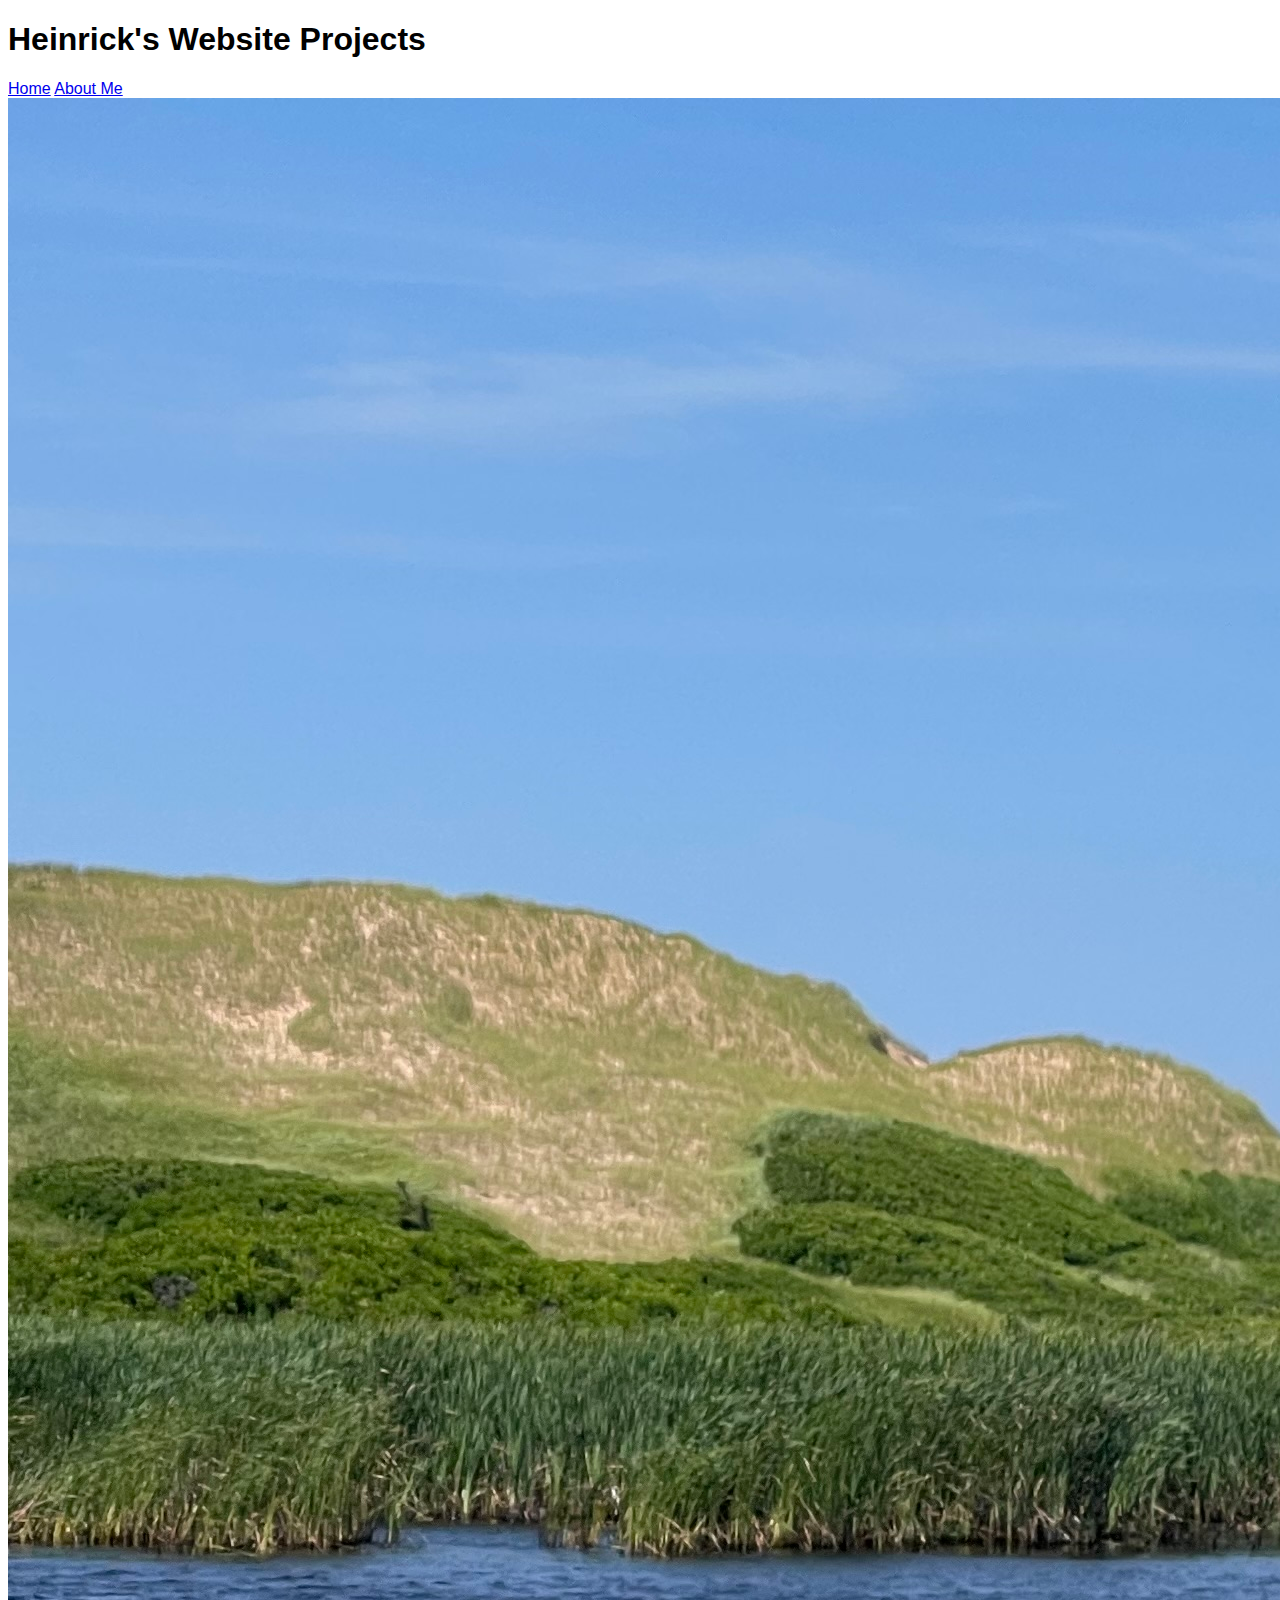
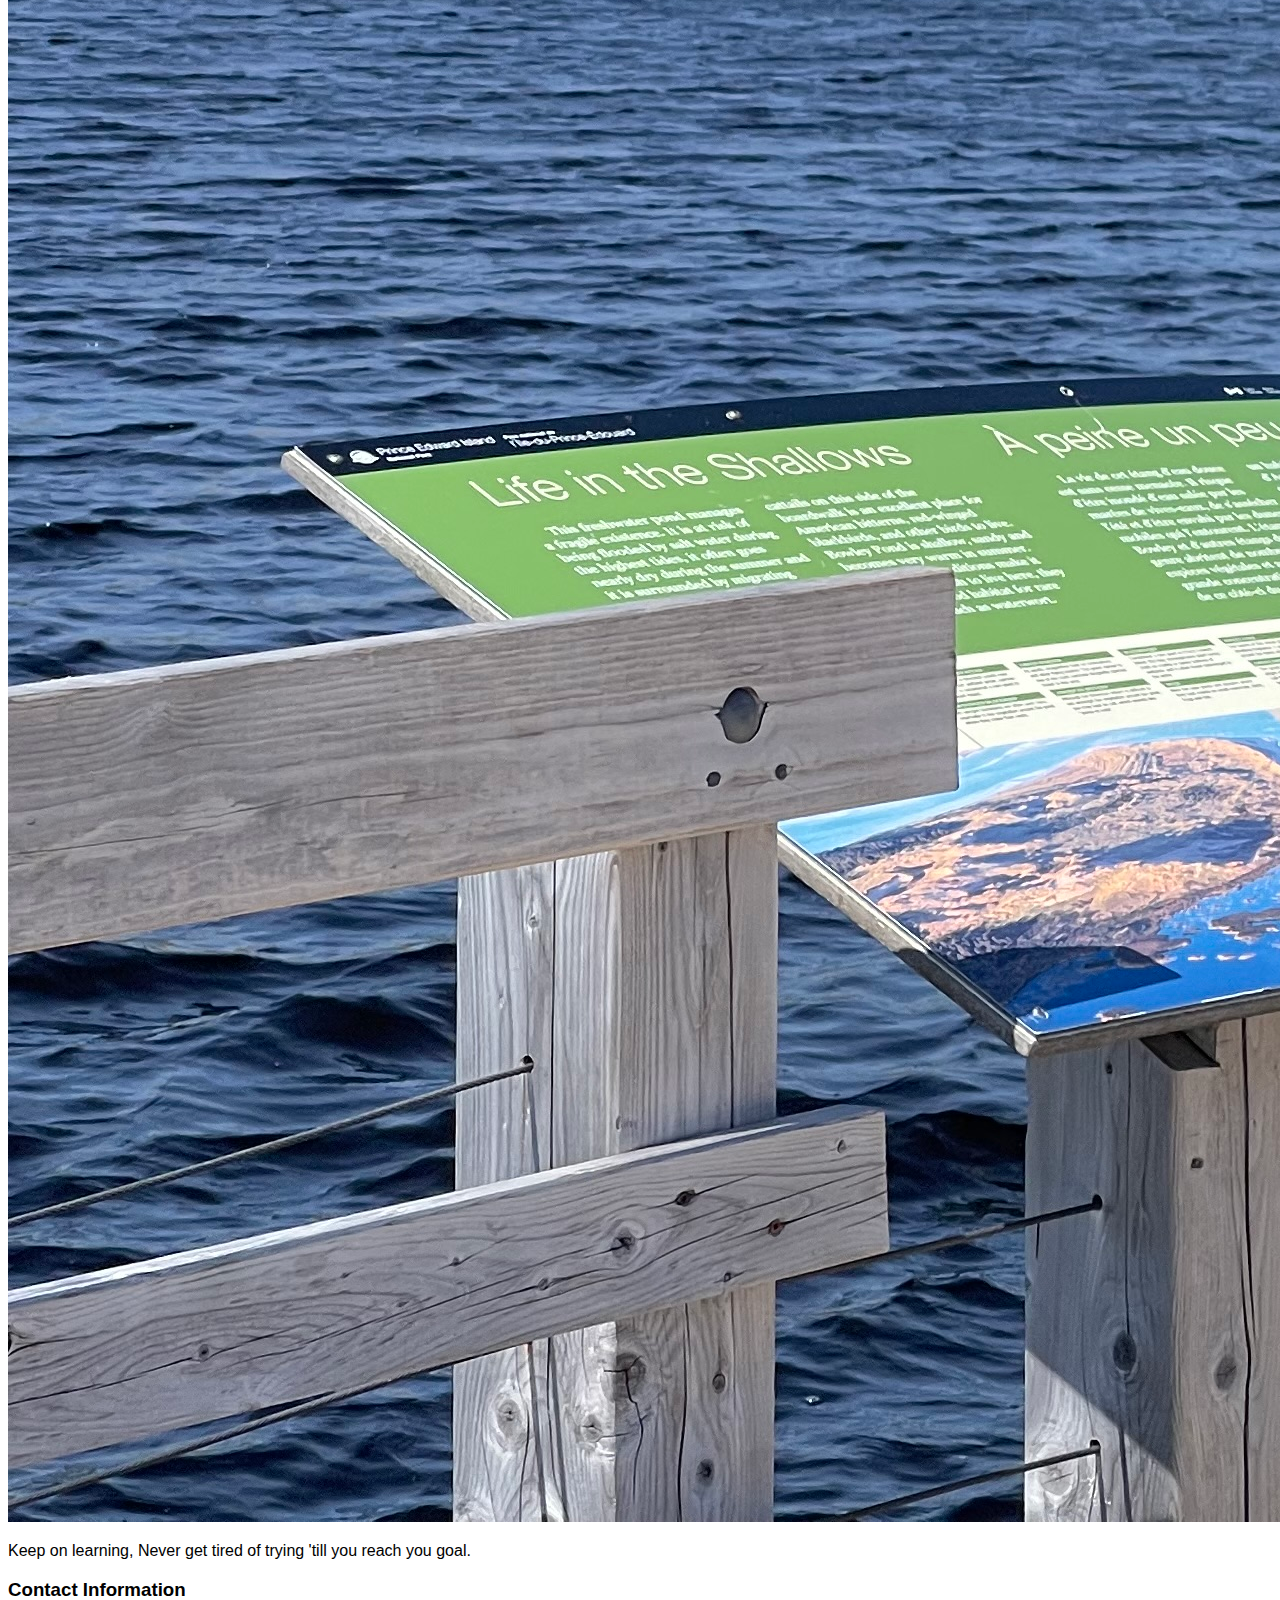
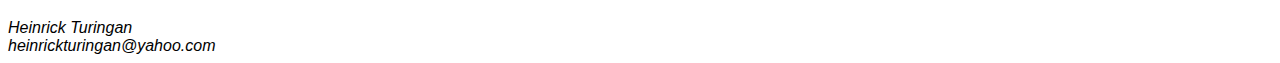
==== aboutme.html @ e4321b0f "completing about me" ====
<!DOCTYPE html>
<html>
    <head>
        <title> Heinrick's website </title>
        <meta name = "description" content="HNRK">
        <meta name = "author" content="Heinrick">
        <link rel ="stylesheet" href="style.css">
        <link rel ="stylesheet" href="style.css">
    </head>
<body>
    <h1>Heinrick's Website Projects</h1>
    <nav>
        <a href="index.html">Home</a>
        <a href="aboutme.html">About Me</a>
    </nav>
   
<section>
<img src="family.jpg">
<br>
<p>
    Keep on learning, Never get tired of trying 'till you reach you goal.

</p>



</section>





<footer>
    <h3>Contact Information</h3>
    <address>Heinrick Turingan <br>heinrickturingan@yahoo.com</address>
</footer>
    
</body>
</html>
---- style.css ----
body{
    font-family: Arial, Helvetica, sans-serif;
    font-size: medium;
}
---- style.css ----
body{
    font-family: Arial, Helvetica, sans-serif;
    font-size: medium;
}
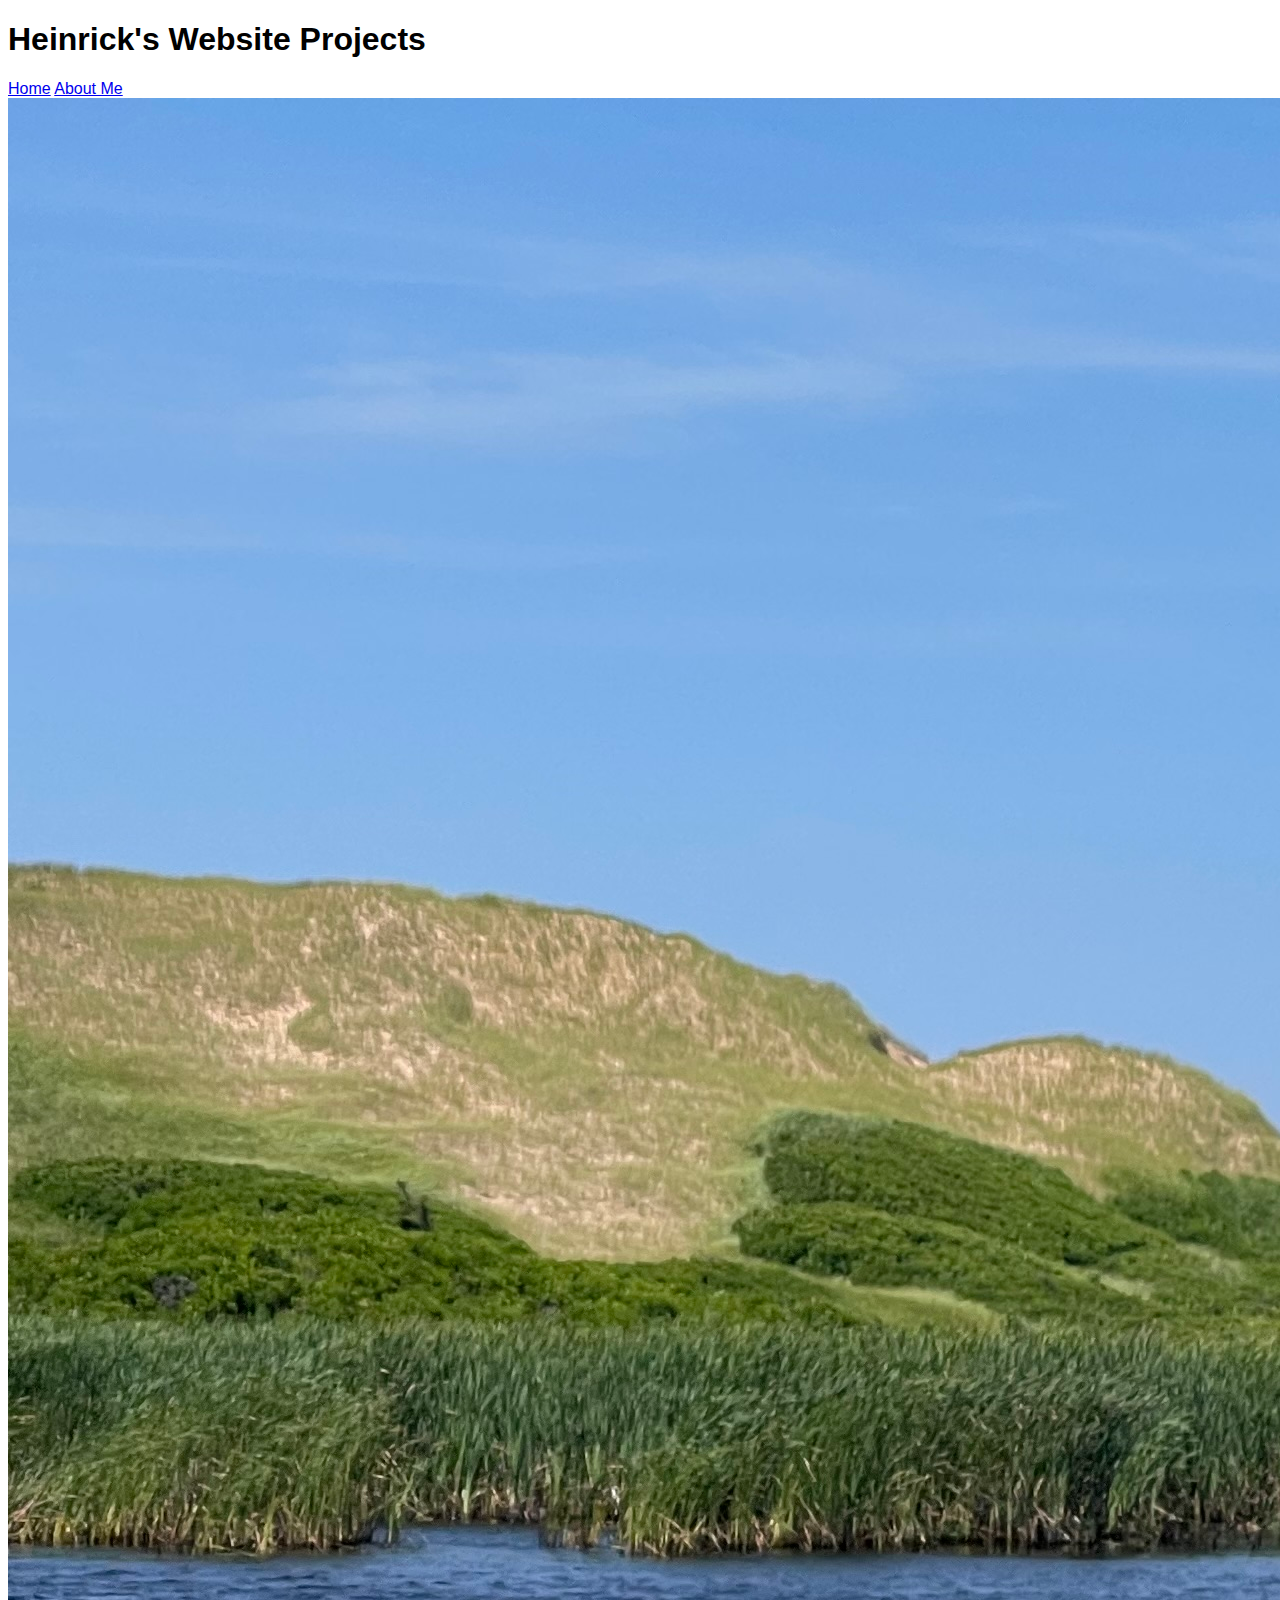
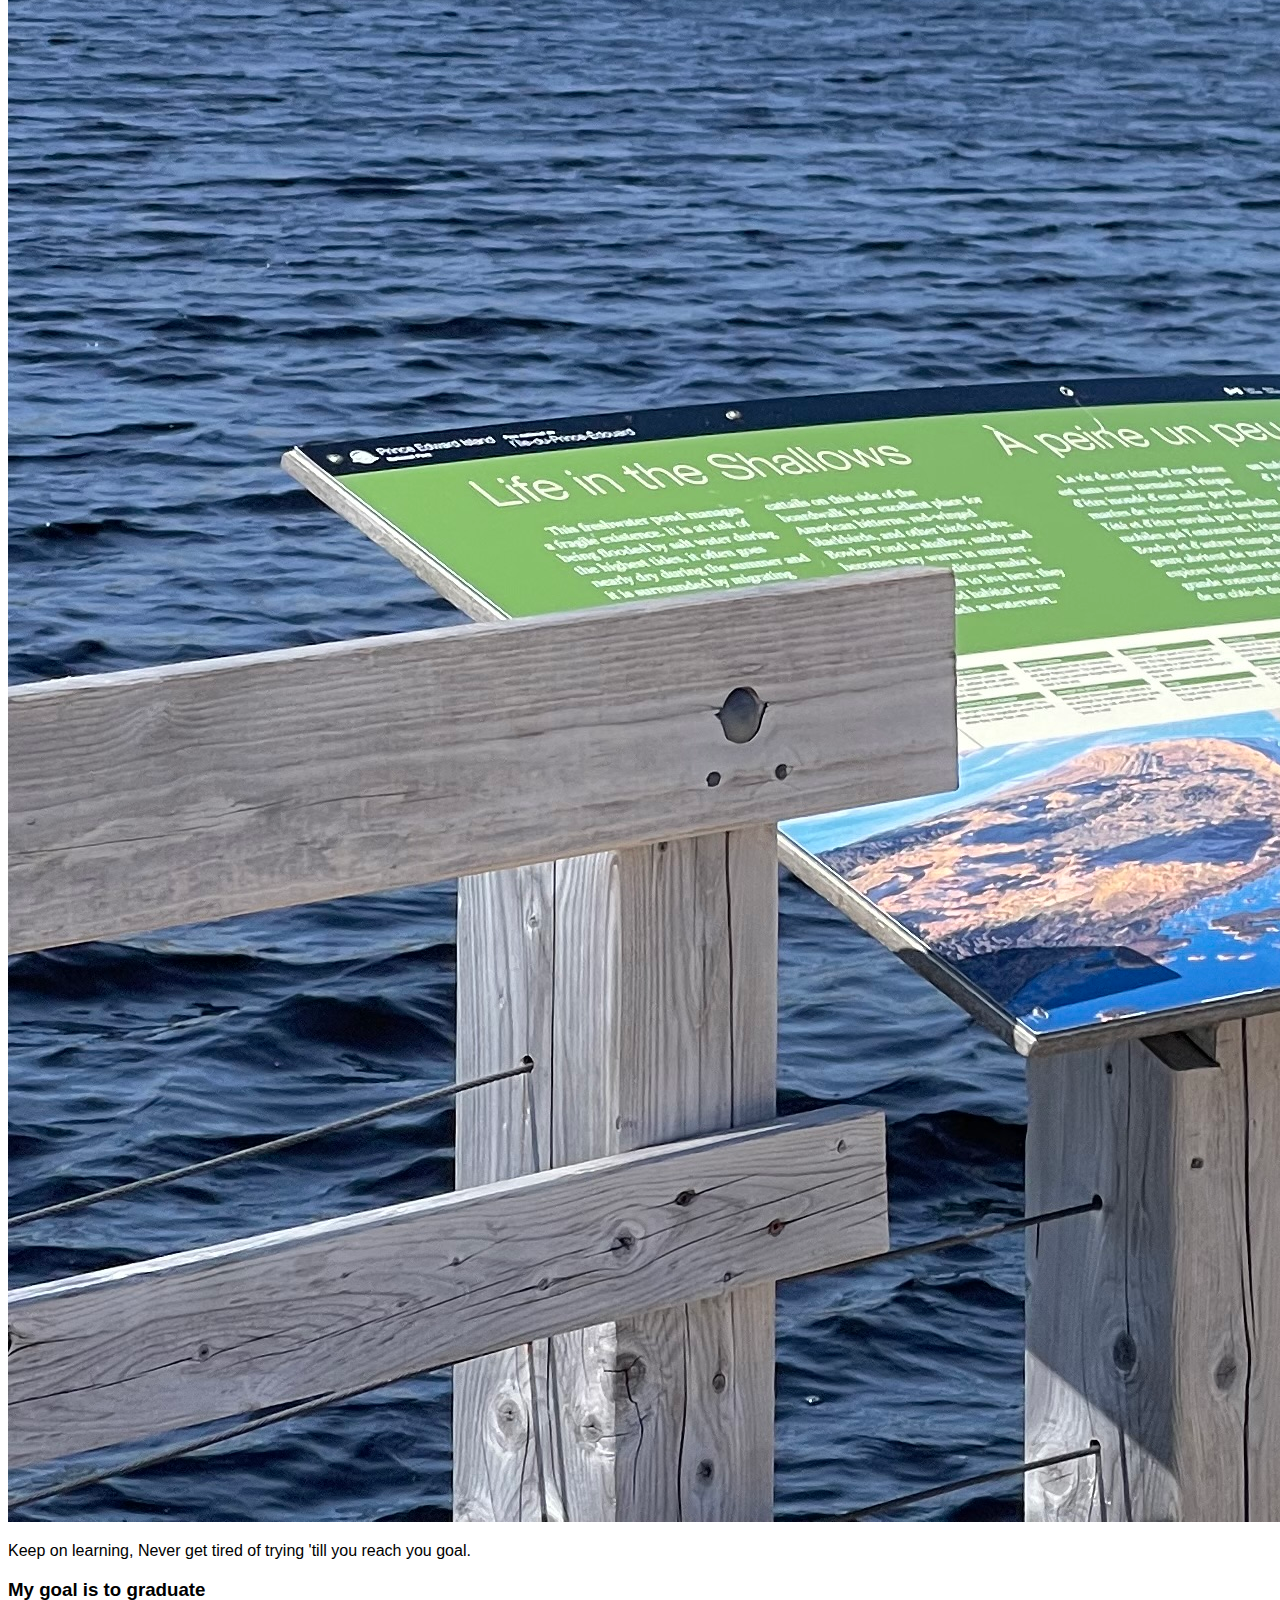
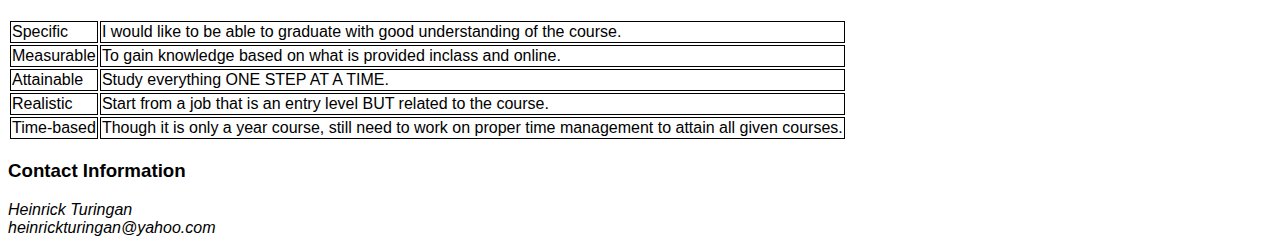
==== commit 7c5b6c66: "adding more about met" ====
--- a/aboutme.html
+++ b/aboutme.html
@@ -19,9 +19,34 @@
 <br>
 <p>
     Keep on learning, Never get tired of trying 'till you reach you goal.
-
 </p>
 
+<h3>My goal is to graduate</h3>
+<table>
+    <tr>
+        <td>Specific</td>
+        <td>I would like to be able to graduate with good understanding of the course.</td>
+    </tr>
+    <tr>
+        <td>Measurable</td>
+        <td>To gain knowledge based on what is provided inclass and online.</td>
+    </tr>
+    <tr>   
+        <td>Attainable</td>
+        <td>Study everything ONE STEP AT A TIME.</td>
+    </tr>
+    <tr>
+        <td>Realistic</td>
+        <td>Start from a job that is an entry level BUT related to the course.</td>
+    </tr>
+    <tr>
+        <td>Time-based</td>
+        <td>Though it is only a year course, still need to work on proper time management to attain all given courses.</td>
+    </tr>
+    
+
+    
+</table>
 
 
 </section>
--- a/style.css
+++ b/style.css
@@ -1,4 +1,14 @@
 body{
     font-family: Arial, Helvetica, sans-serif;
     font-size: medium;
+}
+table{
+
+}
+tr{
+    
+}
+td{
+    border: 1px solid black;
+    padding: 1px'
 }--- a/style.css
+++ b/style.css
@@ -1,4 +1,14 @@
 body{
     font-family: Arial, Helvetica, sans-serif;
     font-size: medium;
+}
+table{
+
+}
+tr{
+    
+}
+td{
+    border: 1px solid black;
+    padding: 1px'
 }